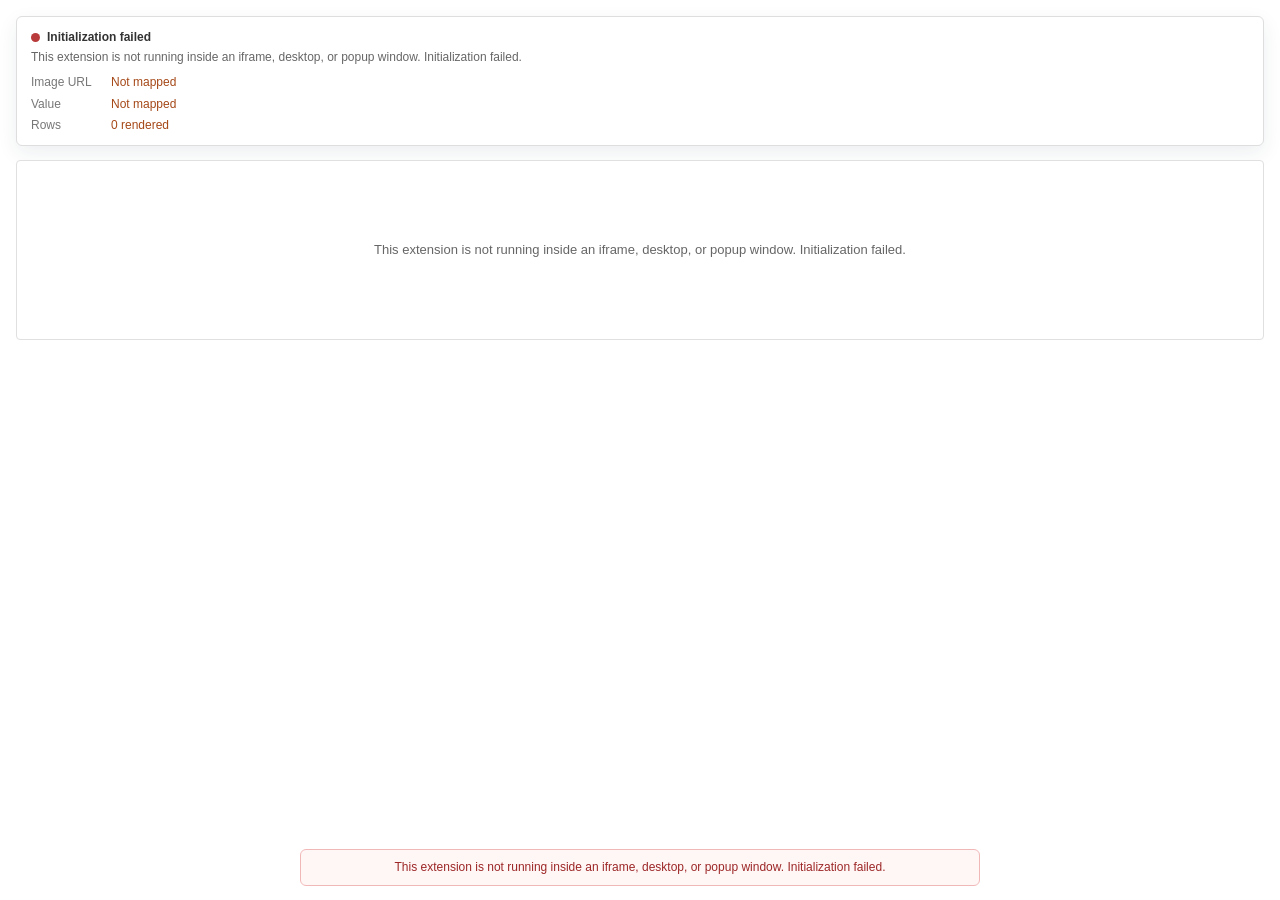
==== index.html @ 52726ba9 "feat: implement dynamic image number grid" ====
<!DOCTYPE html>
<html lang="en">
<head>
  <meta charset="utf-8">
  <meta name="viewport" content="width=device-width, initial-scale=1">
  <title>Image + Number Grid</title>
  <link rel="stylesheet" href="styles.css">
  <script src="vendor/tableau.extensions.1.latest.js"></script>
</head>
<body>
  <main class="extension-root" aria-live="polite">
    <aside class="status-panel" id="statusPanel" data-status="loading" aria-live="polite">
      <div class="status-heading">
        <span class="status-dot" aria-hidden="true"></span>
        <span id="statusLabel">Initializing</span>
      </div>
      <div class="status-detail" id="statusDetail">Connecting to Tableau...</div>
      <dl class="mapping-list">
        <div>
          <dt>Image URL</dt>
          <dd id="imageMapping">Not mapped</dd>
        </div>
        <div>
          <dt>Value</dt>
          <dd id="valueMapping">Not mapped</dd>
        </div>
        <div>
          <dt>Rows</dt>
          <dd id="rowMapping">0 rendered</dd>
        </div>
      </dl>
    </aside>

    <section class="grid-shell" aria-label="Image and number card grid">
      <div id="cardGrid" class="card-grid"></div>
      <div id="emptyState" class="empty-state">Loading...</div>
    </section>

    <div id="error" class="error" role="status"></div>

    <template id="imagePlaceholderTemplate">
      <div class="image-placeholder" aria-hidden="true">
        <svg viewBox="0 0 96 96" role="img" focusable="false">
          <circle cx="34" cy="34" r="12"></circle>
          <circle cx="62" cy="34" r="12"></circle>
          <circle cx="48" cy="30" r="14"></circle>
          <path d="M17 68c3-15 14-23 31-23s28 8 31 23c-8 7-18 11-31 11s-23-4-31-11z"></path>
        </svg>
      </div>
    </template>
  </main>
  <script src="chart.js"></script>
</body>
</html>
---- styles.css ----
*, *::before, *::after {
  box-sizing: border-box;
}

[hidden] {
  display: none !important;
}

html,
body {
  width: 100%;
  height: 100%;
  margin: 0;
}

body {
  overflow-x: hidden;
  overflow-y: auto;
  background: #fff;
  color: #2f2f2f;
  font-family: -apple-system, BlinkMacSystemFont, "Segoe UI", Helvetica, Arial, sans-serif;
}

.extension-root {
  display: flex;
  width: 100%;
  min-height: 100%;
  flex-direction: column;
  align-items: stretch;
  justify-content: flex-start;
  gap: 14px;
  padding: 16px;
}

.status-panel {
  width: 100%;
  padding: 12px 14px;
  border: 1px solid #dedede;
  border-radius: 6px;
  background: #fff;
  box-shadow: 0 7px 20px rgba(31, 45, 61, 0.08);
  color: #333;
  font-size: 12px;
  line-height: 1.35;
}

.status-heading {
  display: flex;
  align-items: center;
  gap: 7px;
  font-weight: 600;
}

.status-dot {
  width: 9px;
  height: 9px;
  flex: 0 0 auto;
  border-radius: 50%;
  background: #8a8f98;
}

.status-panel[data-status="loading"] .status-dot {
  background: #4e79a7;
}

.status-panel[data-status="ready"] .status-dot {
  background: #2f8f5b;
}

.status-panel[data-status="warning"] .status-dot {
  background: #c7872f;
}

.status-panel[data-status="error"] .status-dot {
  background: #b93a3a;
}

.status-detail {
  margin-top: 4px;
  color: #666;
}

.mapping-list {
  display: grid;
  gap: 5px;
  margin: 9px 0 0;
}

.mapping-list div {
  display: grid;
  grid-template-columns: 72px minmax(0, 1fr);
  gap: 8px;
}

.mapping-list dt {
  color: #777;
  font-weight: 500;
}

.mapping-list dd {
  min-width: 0;
  margin: 0;
  color: #333;
  overflow: hidden;
  text-overflow: ellipsis;
  white-space: nowrap;
}

.mapping-list dd.is-missing {
  color: #a54817;
}

.grid-shell {
  width: 100%;
  min-height: 0;
  flex: 1 1 auto;
}

.card-grid {
  display: grid;
  width: 100%;
  grid-template-columns: repeat(auto-fill, minmax(160px, 1fr));
  gap: 12px;
  align-content: start;
  overflow-x: hidden;
}

.metric-card {
  display: flex;
  height: 160px;
  min-width: 0;
  flex-direction: column;
  align-items: center;
  justify-content: center;
  gap: 16px;
  padding: 18px 16px 16px;
  overflow: hidden;
  border: 1px solid #e0e0e0;
  border-radius: 4px;
  background: #fff;
  box-shadow: 0 7px 18px rgba(31, 45, 61, 0.06);
  text-align: center;
}

.image-frame {
  display: grid;
  width: 96px;
  height: 68px;
  flex: 0 0 68px;
  place-items: center;
}

.card-image {
  display: block;
  max-width: 96px;
  max-height: 68px;
  object-fit: contain;
}

.image-placeholder {
  display: grid;
  width: 96px;
  height: 68px;
  place-items: center;
  color: #111;
}

.image-placeholder[hidden] {
  display: none;
}

.image-placeholder svg {
  width: 84px;
  height: 62px;
  fill: currentColor;
}

.card-value {
  width: 100%;
  min-height: 26px;
  color: #5e6368;
  font-size: 22px;
  font-weight: 400;
  line-height: 1.18;
  overflow-wrap: anywhere;
  letter-spacing: 0;
}

.card-value.is-missing {
  color: #a54817;
}

.empty-state {
  display: grid;
  min-height: 180px;
  place-items: center;
  padding: 20px;
  border: 1px solid #e0e0e0;
  border-radius: 4px;
  background: #fff;
  color: #666;
  font-size: 13px;
  line-height: 1.4;
  text-align: center;
}

.error {
  position: fixed;
  right: 14px;
  bottom: 14px;
  left: 14px;
  display: none;
  max-width: 680px;
  margin: 0 auto;
  padding: 9px 13px;
  border: 1px solid #f1b8b8;
  border-radius: 6px;
  background: #fff6f6;
  color: #9d2727;
  font-size: 12px;
  line-height: 1.4;
  text-align: center;
}

.error:not(:empty) {
  display: block;
}

@media (max-width: 520px) {
  .extension-root {
    padding: 12px;
  }

  .card-grid {
    grid-template-columns: repeat(auto-fill, minmax(132px, 1fr));
    gap: 10px;
  }

  .metric-card {
    height: 150px;
    gap: 13px;
    padding: 16px 12px 14px;
  }

  .image-frame,
  .image-placeholder {
    width: 84px;
    height: 62px;
  }

  .image-placeholder svg {
    width: 76px;
    height: 56px;
  }

  .card-value {
    font-size: 19px;
  }
}
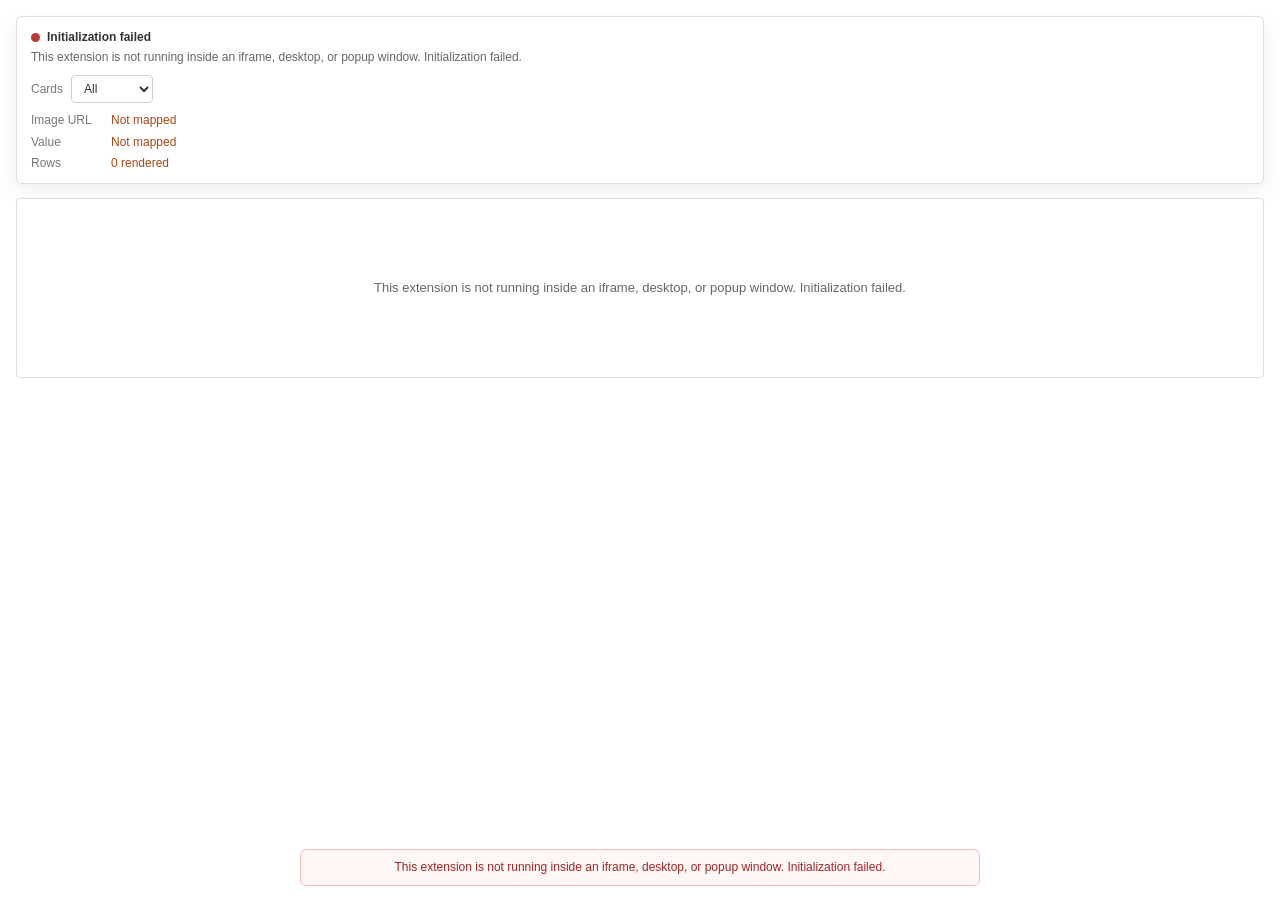
==== commit b732d90e: "feat: add card limit control" ====
--- a/index.html
+++ b/index.html
@@ -15,6 +15,16 @@
         <span id="statusLabel">Initializing</span>
       </div>
       <div class="status-detail" id="statusDetail">Connecting to Tableau...</div>
+      <div class="status-controls">
+        <label for="cardLimitSelect">Cards</label>
+        <select id="cardLimitSelect" aria-label="Maximum cards to show">
+          <option value="all">All</option>
+          <option value="3">3</option>
+          <option value="5">5</option>
+          <option value="10">10</option>
+          <option value="25">25</option>
+        </select>
+      </div>
       <dl class="mapping-list">
         <div>
           <dt>Image URL</dt>
--- a/styles.css
+++ b/styles.css
@@ -78,6 +78,29 @@
 .status-detail {
   margin-top: 4px;
   color: #666;
+}
+
+.status-controls {
+  display: flex;
+  align-items: center;
+  gap: 8px;
+  margin-top: 10px;
+}
+
+.status-controls label {
+  color: #777;
+  font-weight: 500;
+}
+
+.status-controls select {
+  min-width: 82px;
+  height: 28px;
+  padding: 3px 28px 3px 8px;
+  border: 1px solid #cfcfcf;
+  border-radius: 4px;
+  background: #fff;
+  color: #333;
+  font: inherit;
 }
 
 .mapping-list {
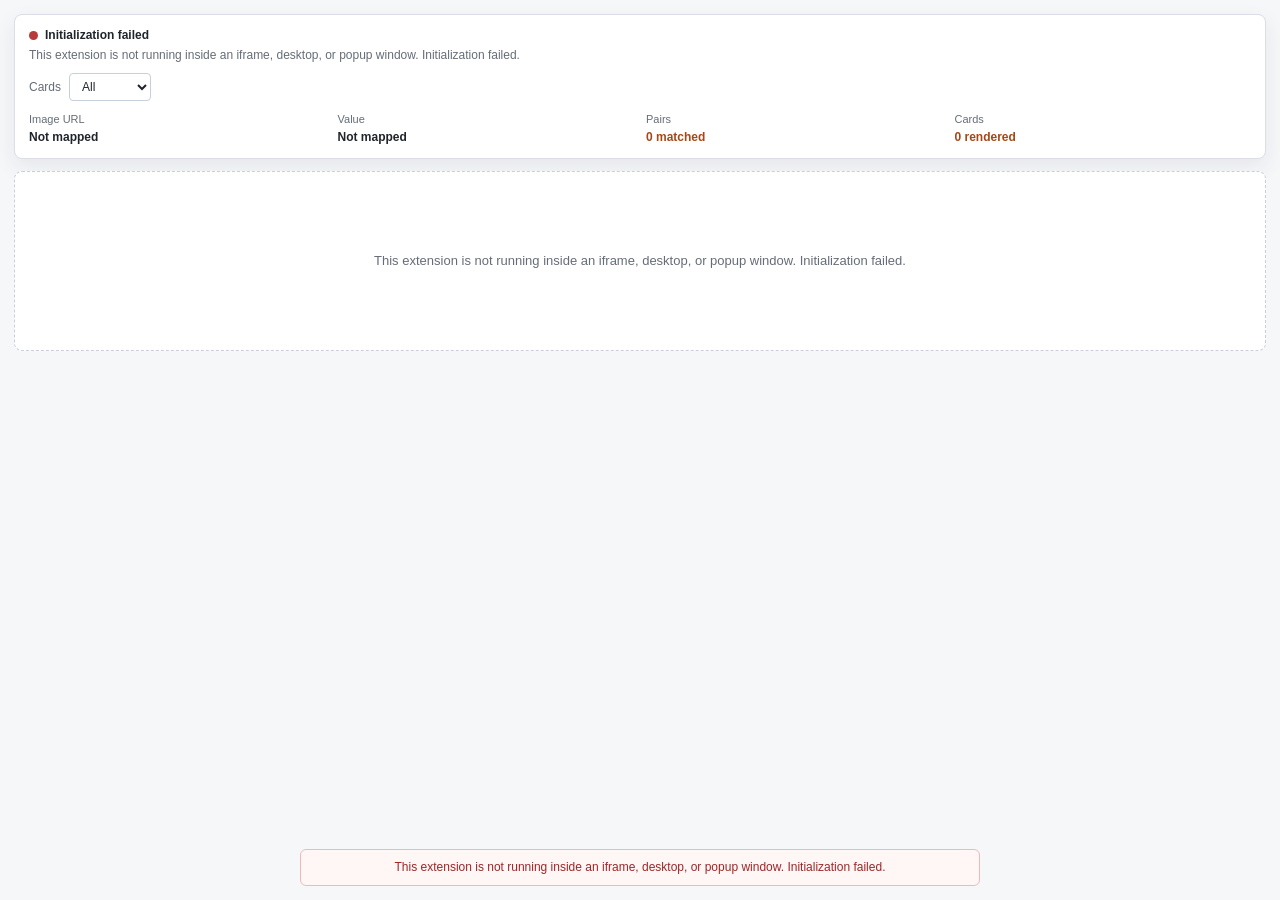
==== commit 01c689b4: "Support dynamic image value field pairs" ====
--- a/index.html
+++ b/index.html
@@ -35,8 +35,12 @@
           <dd id="valueMapping">Not mapped</dd>
         </div>
         <div>
-          <dt>Rows</dt>
-          <dd id="rowMapping">0 rendered</dd>
+          <dt>Pairs</dt>
+          <dd id="pairMapping">0 matched</dd>
+        </div>
+        <div>
+          <dt>Cards</dt>
+          <dd id="cardMapping">0 rendered</dd>
         </div>
       </dl>
     </aside>
@@ -51,10 +55,7 @@
     <template id="imagePlaceholderTemplate">
       <div class="image-placeholder" aria-hidden="true">
         <svg viewBox="0 0 96 96" role="img" focusable="false">
-          <circle cx="34" cy="34" r="12"></circle>
-          <circle cx="62" cy="34" r="12"></circle>
-          <circle cx="48" cy="30" r="14"></circle>
-          <path d="M17 68c3-15 14-23 31-23s28 8 31 23c-8 7-18 11-31 11s-23-4-31-11z"></path>
+          <path d="M20 24h56c5 0 8 3 8 8v32c0 5-3 8-8 8H20c-5 0-8-3-8-8V32c0-5 3-8 8-8zm3 9v30h50L58 48 45 61 36 52 23 63V33zm41 10a8 8 0 1 0 0-16 8 8 0 0 0 0 16z"></path>
         </svg>
       </div>
     </template>
--- a/styles.css
+++ b/styles.css
@@ -1,5 +1,18 @@
 *, *::before, *::after {
   box-sizing: border-box;
+}
+
+:root {
+  --page-bg: #f6f7f9;
+  --surface: #fff;
+  --surface-muted: #f3f5f7;
+  --border: #d9dee7;
+  --border-strong: #c7cfdb;
+  --text: #20252c;
+  --text-muted: #656d78;
+  --warning: #946200;
+  --danger: #a54817;
+  --shadow: 0 8px 22px rgba(24, 39, 61, 0.08);
 }
 
 [hidden] {
@@ -16,8 +29,8 @@
 body {
   overflow-x: hidden;
   overflow-y: auto;
-  background: #fff;
-  color: #2f2f2f;
+  background: var(--page-bg);
+  color: var(--text);
   font-family: -apple-system, BlinkMacSystemFont, "Segoe UI", Helvetica, Arial, sans-serif;
 }
 
@@ -28,18 +41,18 @@
   flex-direction: column;
   align-items: stretch;
   justify-content: flex-start;
-  gap: 14px;
-  padding: 16px;
+  gap: 12px;
+  padding: 14px;
 }
 
 .status-panel {
   width: 100%;
-  padding: 12px 14px;
-  border: 1px solid #dedede;
-  border-radius: 6px;
-  background: #fff;
-  box-shadow: 0 7px 20px rgba(31, 45, 61, 0.08);
-  color: #333;
+  padding: 12px 14px 13px;
+  border: 1px solid var(--border);
+  border-radius: 8px;
+  background: var(--surface);
+  box-shadow: var(--shadow);
+  color: var(--text);
   font-size: 12px;
   line-height: 1.35;
 }
@@ -77,18 +90,19 @@
 
 .status-detail {
   margin-top: 4px;
-  color: #666;
+  color: var(--text-muted);
 }
 
 .status-controls {
   display: flex;
   align-items: center;
+  flex-wrap: wrap;
   gap: 8px;
   margin-top: 10px;
 }
 
 .status-controls label {
-  color: #777;
+  color: var(--text-muted);
   font-weight: 500;
 }
 
@@ -96,41 +110,48 @@
   min-width: 82px;
   height: 28px;
   padding: 3px 28px 3px 8px;
-  border: 1px solid #cfcfcf;
+  border: 1px solid var(--border-strong);
   border-radius: 4px;
-  background: #fff;
-  color: #333;
+  background: var(--surface);
+  color: var(--text);
   font: inherit;
 }
 
 .mapping-list {
   display: grid;
-  gap: 5px;
-  margin: 9px 0 0;
+  grid-template-columns: repeat(auto-fit, minmax(132px, 1fr));
+  gap: 9px 12px;
+  margin: 11px 0 0;
 }
 
 .mapping-list div {
   display: grid;
-  grid-template-columns: 72px minmax(0, 1fr);
-  gap: 8px;
+  min-width: 0;
+  gap: 2px;
 }
 
 .mapping-list dt {
-  color: #777;
+  color: var(--text-muted);
+  font-size: 11px;
   font-weight: 500;
 }
 
 .mapping-list dd {
   min-width: 0;
   margin: 0;
-  color: #333;
+  color: var(--text);
+  font-weight: 600;
   overflow: hidden;
   text-overflow: ellipsis;
   white-space: nowrap;
 }
 
 .mapping-list dd.is-missing {
-  color: #a54817;
+  color: var(--danger);
+}
+
+.mapping-list dd.is-warning {
+  color: var(--warning);
 }
 
 .grid-shell {
@@ -142,7 +163,7 @@
 .card-grid {
   display: grid;
   width: 100%;
-  grid-template-columns: repeat(auto-fill, minmax(160px, 1fr));
+  grid-template-columns: repeat(auto-fit, minmax(148px, 1fr));
   gap: 12px;
   align-content: start;
   overflow-x: hidden;
@@ -150,42 +171,46 @@
 
 .metric-card {
   display: flex;
-  height: 160px;
+  min-height: 164px;
   min-width: 0;
   flex-direction: column;
   align-items: center;
   justify-content: center;
-  gap: 16px;
-  padding: 18px 16px 16px;
+  gap: 14px;
+  padding: 16px 14px;
   overflow: hidden;
-  border: 1px solid #e0e0e0;
-  border-radius: 4px;
-  background: #fff;
-  box-shadow: 0 7px 18px rgba(31, 45, 61, 0.06);
+  border: 1px solid var(--border);
+  border-radius: 8px;
+  background: var(--surface);
+  box-shadow: 0 7px 18px rgba(24, 39, 61, 0.06);
   text-align: center;
 }
 
 .image-frame {
   display: grid;
-  width: 96px;
-  height: 68px;
-  flex: 0 0 68px;
+  width: min(112px, 100%);
+  height: 76px;
+  flex: 0 0 76px;
   place-items: center;
+  overflow: hidden;
+  border: 1px solid #e5e9ef;
+  border-radius: 8px;
+  background: var(--surface-muted);
 }
 
 .card-image {
   display: block;
-  max-width: 96px;
-  max-height: 68px;
+  max-width: 100%;
+  max-height: 100%;
   object-fit: contain;
 }
 
 .image-placeholder {
   display: grid;
-  width: 96px;
-  height: 68px;
+  width: 100%;
+  height: 100%;
   place-items: center;
-  color: #111;
+  color: #8a94a3;
 }
 
 .image-placeholder[hidden] {
@@ -193,24 +218,25 @@
 }
 
 .image-placeholder svg {
-  width: 84px;
-  height: 62px;
+  width: 54px;
+  height: 54px;
   fill: currentColor;
 }
 
 .card-value {
   width: 100%;
-  min-height: 26px;
-  color: #5e6368;
-  font-size: 22px;
-  font-weight: 400;
-  line-height: 1.18;
+  min-height: 28px;
+  color: var(--text);
+  font-size: 24px;
+  font-variant-numeric: tabular-nums;
+  font-weight: 650;
+  line-height: 1.14;
   overflow-wrap: anywhere;
   letter-spacing: 0;
 }
 
 .card-value.is-missing {
-  color: #a54817;
+  color: var(--danger);
 }
 
 .empty-state {
@@ -218,10 +244,10 @@
   min-height: 180px;
   place-items: center;
   padding: 20px;
-  border: 1px solid #e0e0e0;
-  border-radius: 4px;
-  background: #fff;
-  color: #666;
+  border: 1px dashed var(--border-strong);
+  border-radius: 8px;
+  background: var(--surface);
+  color: var(--text-muted);
   font-size: 13px;
   line-height: 1.4;
   text-align: center;
@@ -249,34 +275,46 @@
   display: block;
 }
 
+@media (min-width: 860px) {
+  .card-grid {
+    grid-template-columns: repeat(auto-fit, minmax(168px, 1fr));
+    gap: 14px;
+  }
+}
+
 @media (max-width: 520px) {
   .extension-root {
-    padding: 12px;
+    gap: 10px;
+    padding: 10px;
+  }
+
+  .status-panel {
+    padding: 10px 11px;
   }
 
   .card-grid {
-    grid-template-columns: repeat(auto-fill, minmax(132px, 1fr));
+    grid-template-columns: repeat(auto-fit, minmax(126px, 1fr));
     gap: 10px;
   }
 
   .metric-card {
-    height: 150px;
+    min-height: 146px;
     gap: 13px;
-    padding: 16px 12px 14px;
-  }
-
-  .image-frame,
-  .image-placeholder {
-    width: 84px;
-    height: 62px;
+    padding: 14px 10px;
+  }
+
+  .image-frame {
+    width: min(96px, 100%);
+    height: 66px;
+    flex-basis: 66px;
   }
 
   .image-placeholder svg {
-    width: 76px;
-    height: 56px;
+    width: 46px;
+    height: 46px;
   }
 
   .card-value {
-    font-size: 19px;
-  }
-}
+    font-size: 20px;
+  }
+}
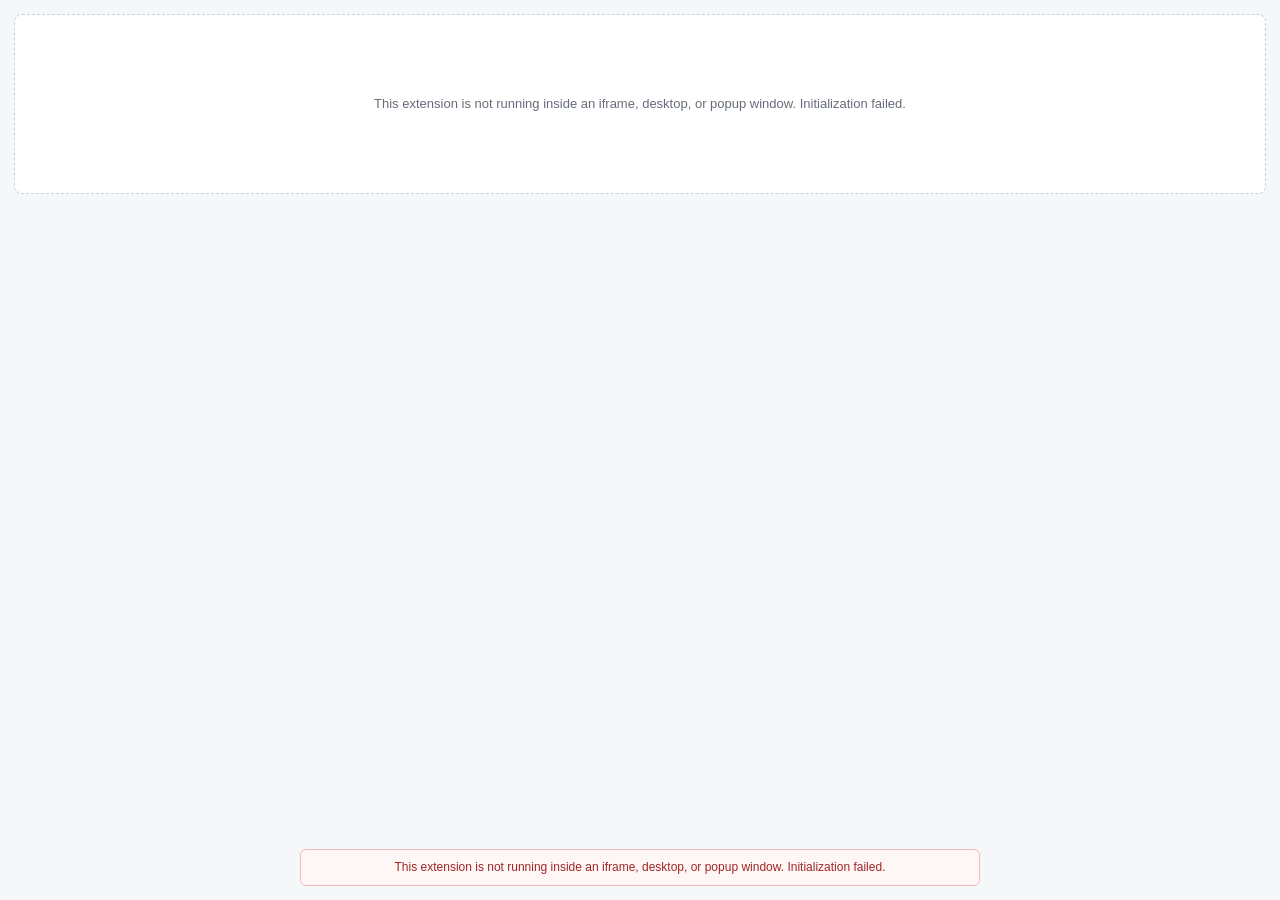
==== commit 871746c9: "Remove card control panel and preserve value formatting" ====
--- a/index.html
+++ b/index.html
@@ -4,47 +4,11 @@
   <meta charset="utf-8">
   <meta name="viewport" content="width=device-width, initial-scale=1">
   <title>Image + Number Grid</title>
-  <link rel="stylesheet" href="styles.css">
+  <link rel="stylesheet" href="styles.css?v=20260422-04">
   <script src="vendor/tableau.extensions.1.latest.js"></script>
 </head>
 <body>
   <main class="extension-root" aria-live="polite">
-    <aside class="status-panel" id="statusPanel" data-status="loading" aria-live="polite">
-      <div class="status-heading">
-        <span class="status-dot" aria-hidden="true"></span>
-        <span id="statusLabel">Initializing</span>
-      </div>
-      <div class="status-detail" id="statusDetail">Connecting to Tableau...</div>
-      <div class="status-controls">
-        <label for="cardLimitSelect">Cards</label>
-        <select id="cardLimitSelect" aria-label="Maximum cards to show">
-          <option value="all">All</option>
-          <option value="3">3</option>
-          <option value="5">5</option>
-          <option value="10">10</option>
-          <option value="25">25</option>
-        </select>
-      </div>
-      <dl class="mapping-list">
-        <div>
-          <dt>Image URL</dt>
-          <dd id="imageMapping">Not mapped</dd>
-        </div>
-        <div>
-          <dt>Value</dt>
-          <dd id="valueMapping">Not mapped</dd>
-        </div>
-        <div>
-          <dt>Pairs</dt>
-          <dd id="pairMapping">0 matched</dd>
-        </div>
-        <div>
-          <dt>Cards</dt>
-          <dd id="cardMapping">0 rendered</dd>
-        </div>
-      </dl>
-    </aside>
-
     <section class="grid-shell" aria-label="Image and number card grid">
       <div id="cardGrid" class="card-grid"></div>
       <div id="emptyState" class="empty-state">Loading...</div>
@@ -60,6 +24,6 @@
       </div>
     </template>
   </main>
-  <script src="chart.js"></script>
+  <script src="chart.js?v=20260422-04"></script>
 </body>
 </html>
--- a/styles.css
+++ b/styles.css
@@ -45,115 +45,6 @@
   padding: 14px;
 }
 
-.status-panel {
-  width: 100%;
-  padding: 12px 14px 13px;
-  border: 1px solid var(--border);
-  border-radius: 8px;
-  background: var(--surface);
-  box-shadow: var(--shadow);
-  color: var(--text);
-  font-size: 12px;
-  line-height: 1.35;
-}
-
-.status-heading {
-  display: flex;
-  align-items: center;
-  gap: 7px;
-  font-weight: 600;
-}
-
-.status-dot {
-  width: 9px;
-  height: 9px;
-  flex: 0 0 auto;
-  border-radius: 50%;
-  background: #8a8f98;
-}
-
-.status-panel[data-status="loading"] .status-dot {
-  background: #4e79a7;
-}
-
-.status-panel[data-status="ready"] .status-dot {
-  background: #2f8f5b;
-}
-
-.status-panel[data-status="warning"] .status-dot {
-  background: #c7872f;
-}
-
-.status-panel[data-status="error"] .status-dot {
-  background: #b93a3a;
-}
-
-.status-detail {
-  margin-top: 4px;
-  color: var(--text-muted);
-}
-
-.status-controls {
-  display: flex;
-  align-items: center;
-  flex-wrap: wrap;
-  gap: 8px;
-  margin-top: 10px;
-}
-
-.status-controls label {
-  color: var(--text-muted);
-  font-weight: 500;
-}
-
-.status-controls select {
-  min-width: 82px;
-  height: 28px;
-  padding: 3px 28px 3px 8px;
-  border: 1px solid var(--border-strong);
-  border-radius: 4px;
-  background: var(--surface);
-  color: var(--text);
-  font: inherit;
-}
-
-.mapping-list {
-  display: grid;
-  grid-template-columns: repeat(auto-fit, minmax(132px, 1fr));
-  gap: 9px 12px;
-  margin: 11px 0 0;
-}
-
-.mapping-list div {
-  display: grid;
-  min-width: 0;
-  gap: 2px;
-}
-
-.mapping-list dt {
-  color: var(--text-muted);
-  font-size: 11px;
-  font-weight: 500;
-}
-
-.mapping-list dd {
-  min-width: 0;
-  margin: 0;
-  color: var(--text);
-  font-weight: 600;
-  overflow: hidden;
-  text-overflow: ellipsis;
-  white-space: nowrap;
-}
-
-.mapping-list dd.is-missing {
-  color: var(--danger);
-}
-
-.mapping-list dd.is-warning {
-  color: var(--warning);
-}
-
 .grid-shell {
   width: 100%;
   min-height: 0;
@@ -163,7 +54,7 @@
 .card-grid {
   display: grid;
   width: 100%;
-  grid-template-columns: repeat(auto-fit, minmax(148px, 1fr));
+  grid-template-columns: repeat(3, minmax(0, 1fr));
   gap: 12px;
   align-content: start;
   overflow-x: hidden;
@@ -277,8 +168,13 @@
 
 @media (min-width: 860px) {
   .card-grid {
-    grid-template-columns: repeat(auto-fit, minmax(168px, 1fr));
     gap: 14px;
+  }
+}
+
+@media (max-width: 720px) {
+  .card-grid {
+    grid-template-columns: repeat(2, minmax(0, 1fr));
   }
 }
 
@@ -288,12 +184,8 @@
     padding: 10px;
   }
 
-  .status-panel {
-    padding: 10px 11px;
-  }
-
   .card-grid {
-    grid-template-columns: repeat(auto-fit, minmax(126px, 1fr));
+    grid-template-columns: 1fr;
     gap: 10px;
   }
 
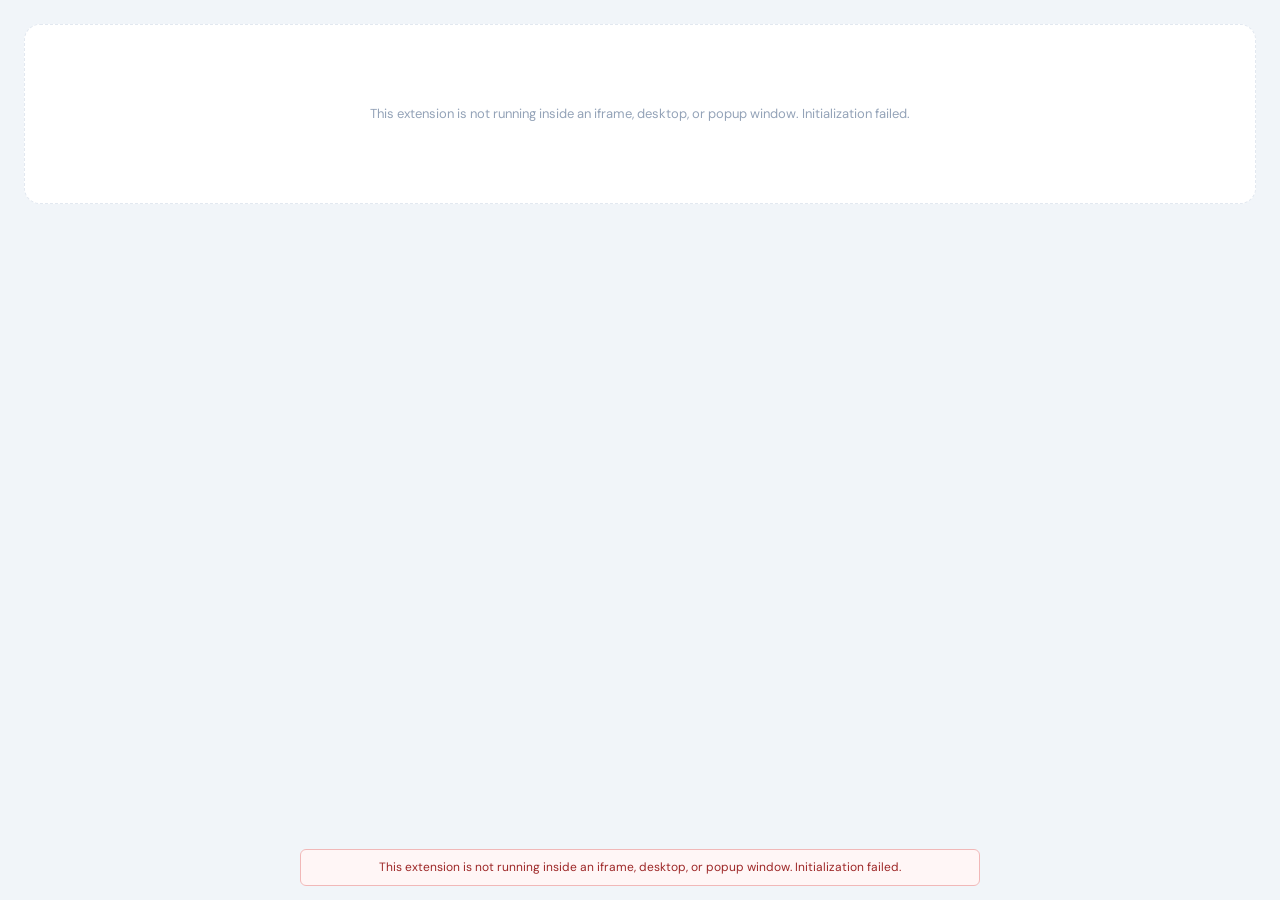
==== commit 101c0eea: "Apply designed metric card styling" ====
--- a/index.html
+++ b/index.html
@@ -4,7 +4,10 @@
   <meta charset="utf-8">
   <meta name="viewport" content="width=device-width, initial-scale=1">
   <title>Image + Number Grid</title>
-  <link rel="stylesheet" href="styles.css?v=20260422-04">
+  <link rel="preconnect" href="https://fonts.googleapis.com">
+  <link rel="preconnect" href="https://fonts.gstatic.com" crossorigin>
+  <link href="https://fonts.googleapis.com/css2?family=DM+Sans:wght@400;500&family=Syne:wght@700;800&display=swap" rel="stylesheet">
+  <link rel="stylesheet" href="styles.css?v=20260422-05">
   <script src="vendor/tableau.extensions.1.latest.js"></script>
 </head>
 <body>
@@ -24,6 +27,6 @@
       </div>
     </template>
   </main>
-  <script src="chart.js?v=20260422-04"></script>
+  <script src="chart.js?v=20260422-05"></script>
 </body>
 </html>
--- a/styles.css
+++ b/styles.css
@@ -3,16 +3,14 @@
 }
 
 :root {
-  --page-bg: #f6f7f9;
+  --page-bg: #f1f5f9;
   --surface: #fff;
-  --surface-muted: #f3f5f7;
-  --border: #d9dee7;
-  --border-strong: #c7cfdb;
-  --text: #20252c;
-  --text-muted: #656d78;
-  --warning: #946200;
+  --surface-muted: #f8fafc;
+  --border: #e9eef4;
+  --border-strong: #e2e8f0;
+  --text: #0f172a;
+  --text-muted: #94a3b8;
   --danger: #a54817;
-  --shadow: 0 8px 22px rgba(24, 39, 61, 0.08);
 }
 
 [hidden] {
@@ -31,7 +29,7 @@
   overflow-y: auto;
   background: var(--page-bg);
   color: var(--text);
-  font-family: -apple-system, BlinkMacSystemFont, "Segoe UI", Helvetica, Arial, sans-serif;
+  font-family: "DM Sans", -apple-system, BlinkMacSystemFont, "Segoe UI", Helvetica, Arial, sans-serif;
 }
 
 .extension-root {
@@ -41,8 +39,7 @@
   flex-direction: column;
   align-items: stretch;
   justify-content: flex-start;
-  gap: 12px;
-  padding: 14px;
+  padding: 24px;
 }
 
 .grid-shell {
@@ -55,44 +52,121 @@
   display: grid;
   width: 100%;
   grid-template-columns: repeat(3, minmax(0, 1fr));
-  gap: 12px;
+  gap: 16px;
   align-content: start;
   overflow-x: hidden;
 }
 
 .metric-card {
+  --tone: #2563eb;
+  --tone-bg: #eff6ff;
+  --tone-border: #bfdbfe;
+  position: relative;
   display: flex;
-  min-height: 164px;
+  min-height: 210px;
   min-width: 0;
   flex-direction: column;
   align-items: center;
   justify-content: center;
-  gap: 14px;
-  padding: 16px 14px;
+  gap: 16px;
+  padding: 32px 24px 28px;
   overflow: hidden;
   border: 1px solid var(--border);
-  border-radius: 8px;
+  border-radius: 16px;
   background: var(--surface);
-  box-shadow: 0 7px 18px rgba(24, 39, 61, 0.06);
+  box-shadow: 0 1px 3px rgba(0, 0, 0, 0.06), 0 1px 2px rgba(0, 0, 0, 0.04);
+  cursor: default;
   text-align: center;
+  transition:
+    transform 0.28s cubic-bezier(0.22, 1, 0.36, 1),
+    border-color 0.28s ease,
+    box-shadow 0.28s ease;
+  animation: fade-up 0.45s ease both;
+}
+
+.metric-card:hover {
+  transform: translateY(-4px);
+  border-color: var(--tone-border);
+  box-shadow: 0 12px 40px rgba(0, 0, 0, 0.09), 0 2px 8px rgba(0, 0, 0, 0.05);
+}
+
+.metric-card.tone-1 {
+  --tone: #2563eb;
+  --tone-bg: #eff6ff;
+  --tone-border: #bfdbfe;
+}
+
+.metric-card.tone-2 {
+  --tone: #059669;
+  --tone-bg: #ecfdf5;
+  --tone-border: #a7f3d0;
+}
+
+.metric-card.tone-3 {
+  --tone: #7c3aed;
+  --tone-bg: #f5f3ff;
+  --tone-border: #ddd6fe;
+}
+
+.metric-card.tone-4 {
+  --tone: #d97706;
+  --tone-bg: #fffbeb;
+  --tone-border: #fde68a;
+}
+
+.metric-card.tone-5 {
+  --tone: #db2777;
+  --tone-bg: #fdf2f8;
+  --tone-border: #fbcfe8;
+}
+
+.metric-card.tone-6 {
+  --tone: #0891b2;
+  --tone-bg: #ecfeff;
+  --tone-border: #a5f3fc;
+}
+
+.card-accent {
+  position: absolute;
+  top: 20%;
+  bottom: 20%;
+  left: 0;
+  width: 3px;
+  border-radius: 0 3px 3px 0;
+  background: var(--tone);
+  opacity: 0;
+  transition: opacity 0.28s ease;
+}
+
+.metric-card:hover .card-accent {
+  opacity: 1;
 }
 
 .image-frame {
   display: grid;
-  width: min(112px, 100%);
-  height: 76px;
-  flex: 0 0 76px;
+  width: 58px;
+  height: 58px;
+  flex: 0 0 58px;
   place-items: center;
   overflow: hidden;
-  border: 1px solid #e5e9ef;
-  border-radius: 8px;
-  background: var(--surface-muted);
+  border: 1px solid var(--tone-border);
+  border-radius: 15px;
+  background: var(--tone-bg);
+  box-shadow: none;
+  transition:
+    transform 0.28s cubic-bezier(0.22, 1, 0.36, 1),
+    box-shadow 0.28s ease;
+}
+
+.metric-card:hover .image-frame {
+  transform: scale(1.1);
+  box-shadow: 0 4px 16px rgba(15, 23, 42, 0.12);
 }
 
 .card-image {
   display: block;
-  max-width: 100%;
-  max-height: 100%;
+  max-width: 38px;
+  max-height: 38px;
   object-fit: contain;
 }
 
@@ -101,7 +175,7 @@
   width: 100%;
   height: 100%;
   place-items: center;
-  color: #8a94a3;
+  color: var(--tone);
 }
 
 .image-placeholder[hidden] {
@@ -109,21 +183,27 @@
 }
 
 .image-placeholder svg {
-  width: 54px;
-  height: 54px;
+  width: 26px;
+  height: 26px;
   fill: currentColor;
 }
 
 .card-value {
   width: 100%;
-  min-height: 28px;
+  min-height: 36px;
   color: var(--text);
-  font-size: 24px;
+  font-family: "Syne", "DM Sans", sans-serif;
+  font-size: clamp(24px, 3vw, 34px);
   font-variant-numeric: tabular-nums;
-  font-weight: 650;
-  line-height: 1.14;
+  font-weight: 800;
+  line-height: 1;
   overflow-wrap: anywhere;
   letter-spacing: 0;
+  transition: color 0.2s ease;
+}
+
+.metric-card:hover .card-value {
+  color: var(--tone);
 }
 
 .card-value.is-missing {
@@ -136,7 +216,7 @@
   place-items: center;
   padding: 20px;
   border: 1px dashed var(--border-strong);
-  border-radius: 8px;
+  border-radius: 16px;
   background: var(--surface);
   color: var(--text-muted);
   font-size: 13px;
@@ -166,9 +246,21 @@
   display: block;
 }
 
+@keyframes fade-up {
+  from {
+    opacity: 0;
+    transform: translateY(12px);
+  }
+
+  to {
+    opacity: 1;
+    transform: translateY(0);
+  }
+}
+
 @media (min-width: 860px) {
   .card-grid {
-    gap: 14px;
+    gap: 16px;
   }
 }
 
@@ -180,33 +272,32 @@
 
 @media (max-width: 520px) {
   .extension-root {
-    gap: 10px;
-    padding: 10px;
+    padding: 12px;
   }
 
   .card-grid {
     grid-template-columns: 1fr;
-    gap: 10px;
+    gap: 12px;
   }
 
   .metric-card {
-    min-height: 146px;
-    gap: 13px;
-    padding: 14px 10px;
+    min-height: 184px;
+    gap: 14px;
+    padding: 28px 18px 24px;
   }
 
   .image-frame {
-    width: min(96px, 100%);
-    height: 66px;
-    flex-basis: 66px;
+    width: 52px;
+    height: 52px;
+    flex-basis: 52px;
   }
 
   .image-placeholder svg {
-    width: 46px;
-    height: 46px;
+    width: 24px;
+    height: 24px;
   }
 
   .card-value {
-    font-size: 20px;
-  }
-}
+    font-size: 26px;
+  }
+}
